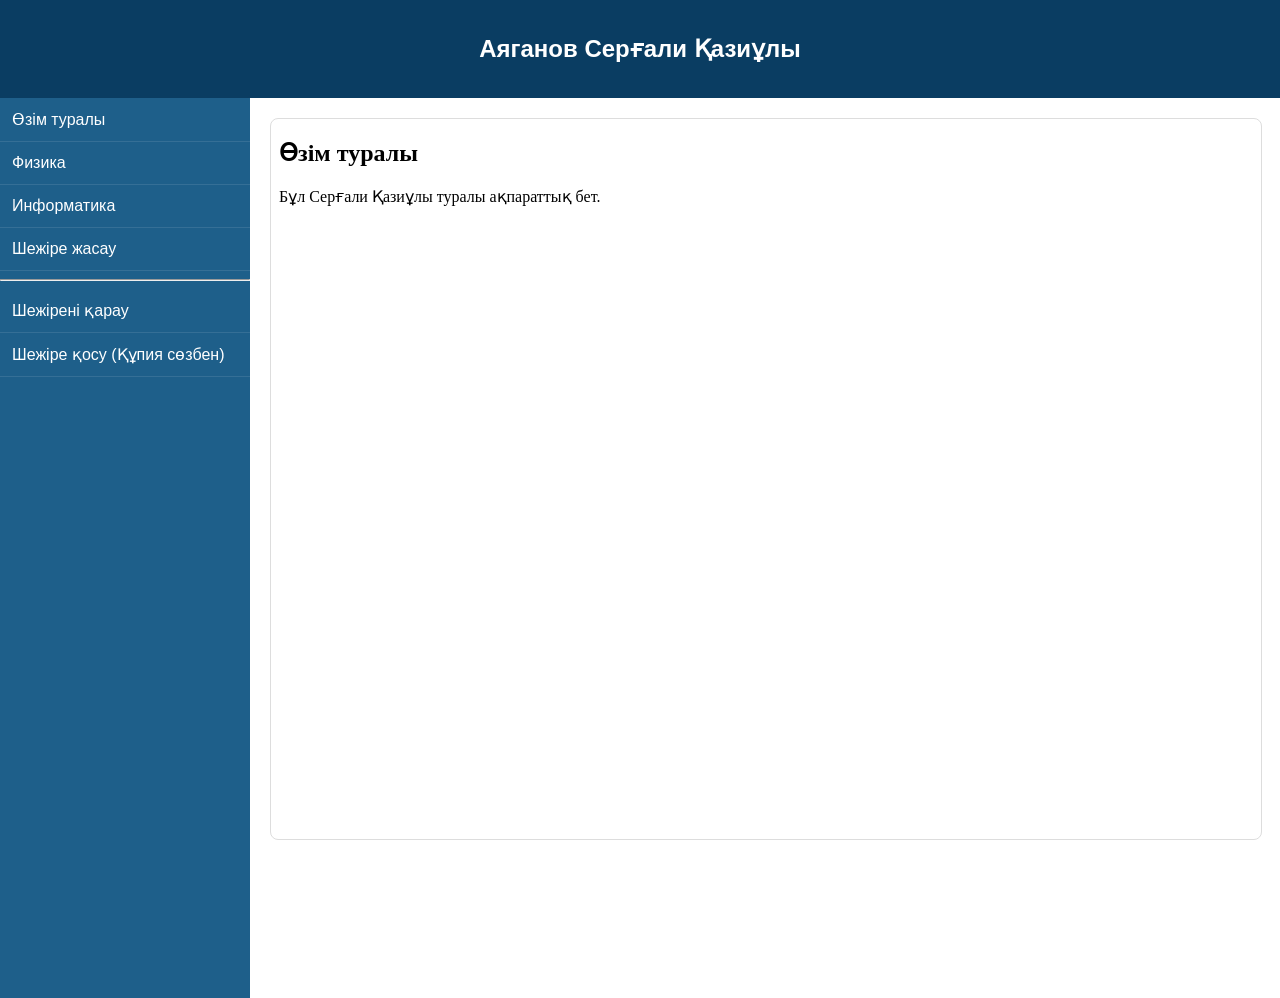
==== index.html @ 0f52f415 "Update index.html" ====
<!DOCTYPE html>
<html lang="kk">
<head>
    <meta charset="UTF-8">
    <title>Серғали сайты</title>

    <style>
        body { margin: 0; font-family: Arial, sans-serif; }

        header {
            background: #0a3d62;
            color: white;
            padding: 15px;
            text-align: center;
        }

        .container { display: flex; }

        .sidebar {
            width: 250px;
            background: #1e5f8a;
            height: 100vh;
            color: white;
        }

        .sidebar a {
            display: block;
            padding: 12px;
            color: white;
            text-decoration: none;
            border-bottom: 1px solid rgba(255,255,255,0.1);
            cursor: pointer;
        }

        .sidebar a:hover {
            background: #0a3d62;
        }

        .content {
            flex: 1;
            padding: 20px;
        }

        iframe {
            width: 100%;
            height: 80vh;
            border: 1px solid #ddd;
            border-radius: 8px;
        }
    </style>
</head>
<body>

<header>
    <h2>Аяганов Серғали Қазиұлы</h2>
</header>

<div class="container">
    <div class="sidebar">
        <a onclick="loadPage('about')">Өзім туралы</a>
        <a onclick="loadPage('physics')">Физика</a>
        <a onclick="loadPage('informatics')">Информатика</a>
        <a onclick="loadPage('shezhire')">Шежіре жасау</a>
        <hr>
        <a onclick="openPage('view')">Шежірені қарау</a>
        <a onclick="openPage('editor')">Шежіре қосу (Құпия сөзбен)</a>
    </div>

    <div class="content">
        <iframe id="frame"></iframe>
    </div>
</div>

<script>
    // Ішкі беттерді iframe-ге жүктеу
    function loadPage(page) {
        let content = "";
        if(page === "about") content = "<h2>Өзім туралы</h2><p>Бұл Серғали Қазиұлы туралы ақпараттық бет.</p>";
        if(page === "physics") content = "<h2>Физика</h2><p>Физика пәні бойынша оқу материалдары мен тапсырмалар.</p>";
        if(page === "informatics") content = "<h2>Информатика</h2><p>Информатика және бағдарламалау негіздері.</p>";
        if(page === "shezhire") content = "<h2>Шежіре жасау</h2><p>Шағалақтың ұрпақтары.</p>";
        
        document.getElementById("frame").srcdoc = content;
    }

    // Жеке терезеде ашылатын беттер
    function openPage(page) {
        if(page === "view") {
            let newWindow = window.open("", "_blank");
            newWindow.document.write(`
                <html><head><title>Шежіре</title></head><body>
                <h2>Шежірені қарау</h2>
                <p>Мұнда әулет шежіресінің тізімі көрсетіледі.</p>
                <button onclick="window.close()">Жабу</button>
                </body></html>
            `);
        }

        if(page === "editor") {
            // Құпия сөзді сұрау
            let password = prompt("«Шежіре қосу» бетіне кіру үшін құпия сөзді енгізіңіз:");

            if(password === "1S963ak1405") { // Құпия сөз осы жерде
                let newWindow = window.open("", "_blank");
                newWindow.document.write(`
                    <html><head><title>Шежіре қосу</title></head><body>
                    <h2>Жаңа мәлімет қосу</h2>
                    <form>
                        Аты: <input type="text" name="name"><br><br>
                        Тегі: <input type="text" name="surname"><br><br>
                        <button type="button" onclick="alert('Мәлімет сақталды!')">Сақтау</button>
                    </form>
                    <br>
                    <button onclick="window.close()">Артқа қайту</button>
                    </body></html>
                `);
            } else if (password !== null) {
                alert("Құпия сөз қате! Рұқсат берілмеді.");
            }
        }
    }

    // Бастапқы бет ретінде "Өзім туралы" ашылып тұрсын
    window.onload = () => loadPage('about');
</script>

</body>
</html>
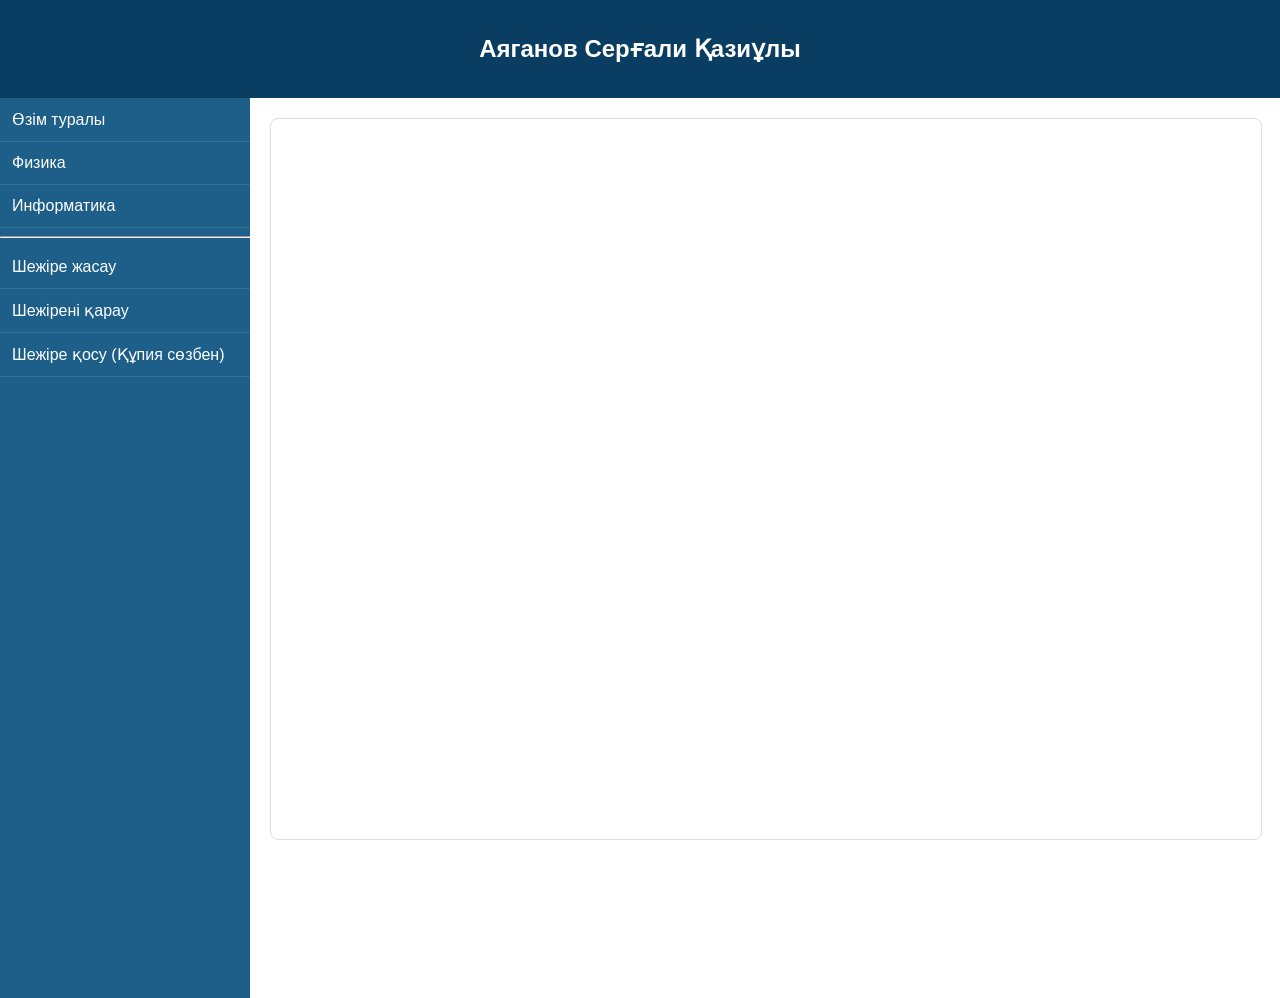
==== commit acc26340: "Update index.html" ====
--- a/index.html
+++ b/index.html
@@ -60,8 +60,8 @@
         <a onclick="loadPage('about')">Өзім туралы</a>
         <a onclick="loadPage('physics')">Физика</a>
         <a onclick="loadPage('informatics')">Информатика</a>
-        <a onclick="loadPage('shezhire')">Шежіре жасау</a>
         <hr>
+        <a onclick="openPage('shezhire')">Шежіре жасау</a>
         <a onclick="openPage('view')">Шежірені қарау</a>
         <a onclick="openPage('editor')">Шежіре қосу (Құпия сөзбен)</a>
     </div>
@@ -78,13 +78,24 @@
         if(page === "about") content = "<h2>Өзім туралы</h2><p>Бұл Серғали Қазиұлы туралы ақпараттық бет.</p>";
         if(page === "physics") content = "<h2>Физика</h2><p>Физика пәні бойынша оқу материалдары мен тапсырмалар.</p>";
         if(page === "informatics") content = "<h2>Информатика</h2><p>Информатика және бағдарламалау негіздері.</p>";
-        if(page === "shezhire") content = "<h2>Шежіре жасау</h2><p>Шағалақтың ұрпақтары.</p>";
-        
+                
         document.getElementById("frame").srcdoc = content;
     }
 
     // Жеке терезеде ашылатын беттер
     function openPage(page) {
+        if(page === "shezhire") {
+            let newWindow = window.open("", "_blank");
+            newWindow.document.write(`
+                <html><head><title>Шежіре жасау</title></head><body>
+                <h2>Шежірені жасау</h2>
+                <p>Мұнда Шағалақтың ұрпақтарының тізімі көрсетіледі.</p>
+                <button onclick="window.close()">Жабу</button>
+                </body></html>
+            `);
+        }
+        
+        {
         if(page === "view") {
             let newWindow = window.open("", "_blank");
             newWindow.document.write(`
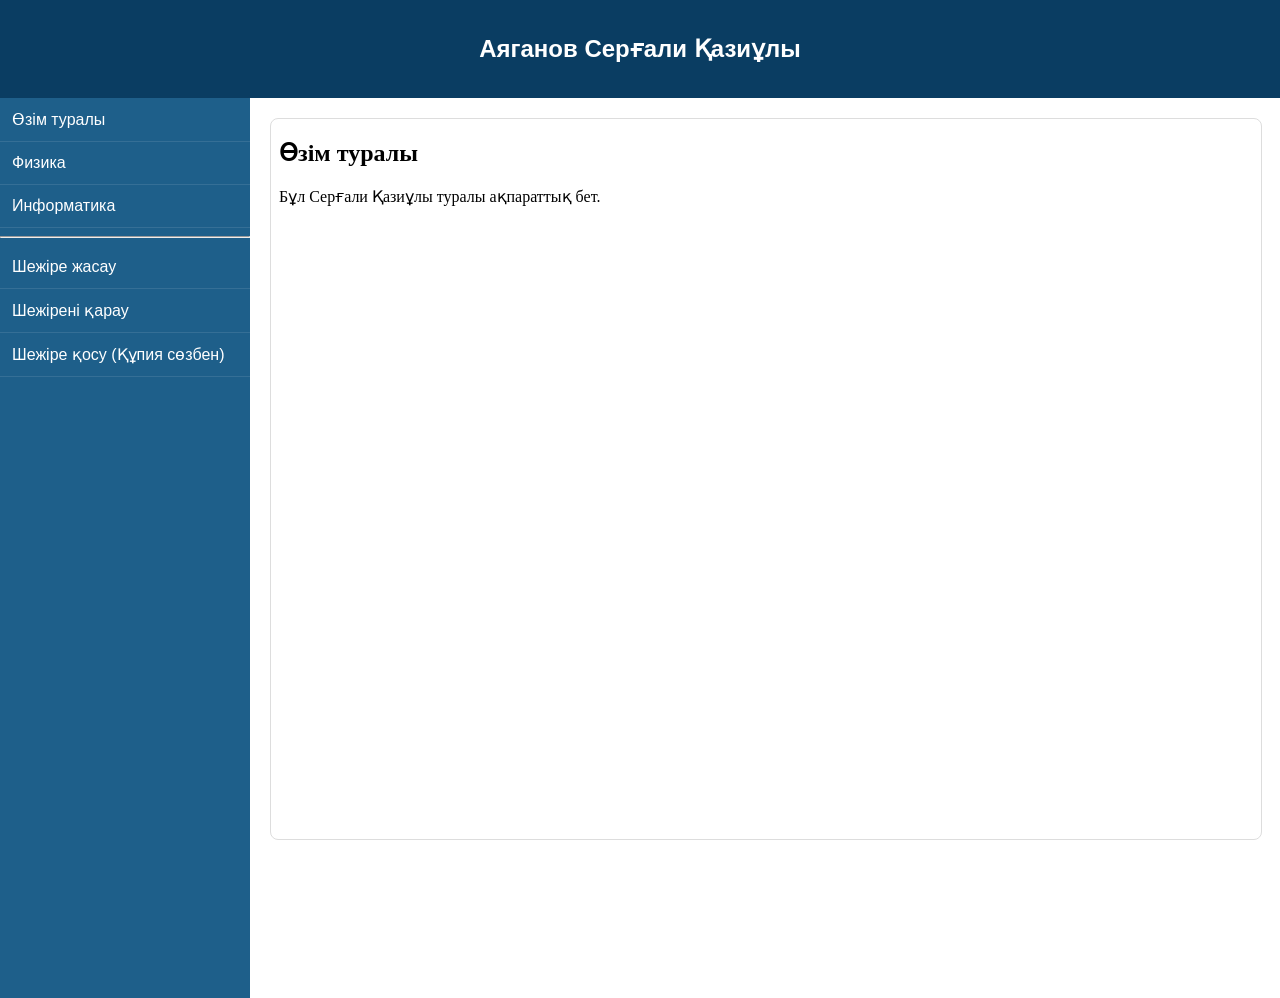
==== commit 1c84231b: "Update index.html" ====
--- a/index.html
+++ b/index.html
@@ -1,54 +1,55 @@
 <!DOCTYPE html>
 <html lang="kk">
 <head>
-    <meta charset="UTF-8">
-    <title>Серғали сайты</title>
+<meta charset="UTF-8">
+<title>Серғали сайты</title>
 
-    <style>
-        body { margin: 0; font-family: Arial, sans-serif; }
+<style>
+body { margin: 0; font-family: Arial, sans-serif; }
 
-        header {
-            background: #0a3d62;
-            color: white;
-            padding: 15px;
-            text-align: center;
-        }
+header {
+    background: #0a3d62;
+    color: white;
+    padding: 15px;
+    text-align: center;
+}
 
-        .container { display: flex; }
+.container { display: flex; }
 
-        .sidebar {
-            width: 250px;
-            background: #1e5f8a;
-            height: 100vh;
-            color: white;
-        }
+.sidebar {
+    width: 250px;
+    background: #1e5f8a;
+    height: 100vh;
+    color: white;
+}
 
-        .sidebar a {
-            display: block;
-            padding: 12px;
-            color: white;
-            text-decoration: none;
-            border-bottom: 1px solid rgba(255,255,255,0.1);
-            cursor: pointer;
-        }
+.sidebar a {
+    display: block;
+    padding: 12px;
+    color: white;
+    text-decoration: none;
+    border-bottom: 1px solid rgba(255,255,255,0.1);
+    cursor: pointer;
+}
 
-        .sidebar a:hover {
-            background: #0a3d62;
-        }
+.sidebar a:hover {
+    background: #0a3d62;
+}
 
-        .content {
-            flex: 1;
-            padding: 20px;
-        }
+.content {
+    flex: 1;
+    padding: 20px;
+}
 
-        iframe {
-            width: 100%;
-            height: 80vh;
-            border: 1px solid #ddd;
-            border-radius: 8px;
-        }
-    </style>
+iframe {
+    width: 100%;
+    height: 80vh;
+    border: 1px solid #ddd;
+    border-radius: 8px;
+}
+</style>
 </head>
+
 <body>
 
 <header>
@@ -56,11 +57,14 @@
 </header>
 
 <div class="container">
+
     <div class="sidebar">
         <a onclick="loadPage('about')">Өзім туралы</a>
         <a onclick="loadPage('physics')">Физика</a>
         <a onclick="loadPage('informatics')">Информатика</a>
+
         <hr>
+
         <a onclick="openPage('shezhire')">Шежіре жасау</a>
         <a onclick="openPage('view')">Шежірені қарау</a>
         <a onclick="openPage('editor')">Шежіре қосу (Құпия сөзбен)</a>
@@ -69,70 +73,97 @@
     <div class="content">
         <iframe id="frame"></iframe>
     </div>
+
 </div>
 
 <script>
-    // Ішкі беттерді iframe-ге жүктеу
-    function loadPage(page) {
-        let content = "";
-        if(page === "about") content = "<h2>Өзім туралы</h2><p>Бұл Серғали Қазиұлы туралы ақпараттық бет.</p>";
-        if(page === "physics") content = "<h2>Физика</h2><p>Физика пәні бойынша оқу материалдары мен тапсырмалар.</p>";
-        if(page === "informatics") content = "<h2>Информатика</h2><p>Информатика және бағдарламалау негіздері.</p>";
-                
-        document.getElementById("frame").srcdoc = content;
+// Ішкі беттер (iframe)
+function loadPage(page) {
+    let content = "";
+
+    if(page === "about") {
+        content = "<h2>Өзім туралы</h2><p>Бұл Серғали Қазиұлы туралы ақпараттық бет.</p>";
     }
 
-    // Жеке терезеде ашылатын беттер
-    function openPage(page) {
-        if(page === "shezhire") {
-            let newWindow = window.open("", "_blank");
-            newWindow.document.write(`
-                <html><head><title>Шежіре жасау</title></head><body>
-                <h2>Шежірені жасау</h2>
-                <p>Мұнда Шағалақтың ұрпақтарының тізімі көрсетіледі.</p>
+    if(page === "physics") {
+        content = "<h2>Физика</h2><p>Физика пәні бойынша оқу материалдары мен тапсырмалар.</p>";
+    }
+
+    if(page === "informatics") {
+        content = "<h2>Информатика</h2><p>Информатика және бағдарламалау негіздері.</p>";
+    }
+
+    document.getElementById("frame").srcdoc = content;
+}
+
+// Жеке терезелер
+function openPage(page) {
+
+    // Шежіре жасау
+    if(page === "shezhire") {
+        let w = window.open("", "_blank");
+        w.document.write(`
+            <html>
+            <head><title>Шежіре жасау</title></head>
+            <body>
+            <h2>Шежірені жасау</h2>
+            <p>Мұнда Шағалақтың ұрпақтарының тізімі көрсетіледі.</p>
+            <button onclick="window.close()">Жабу</button>
+            </body>
+            </html>
+        `);
+    }
+
+    // Шежірені қарау
+    if(page === "view") {
+        let w = window.open("", "_blank");
+        w.document.write(`
+            <html>
+            <head><title>Шежіре</title></head>
+            <body>
+            <h2>Шежірені қарау</h2>
+            <p>Мұнда әулет шежіресінің тізімі көрсетіледі.</p>
+            <button onclick="window.close()">Жабу</button>
+            </body>
+            </html>
+        `);
+    }
+
+    // Құпия сөзбен кіру
+    if(page === "editor") {
+        let password = prompt("Құпия сөзді енгізіңіз:");
+
+        if(password === "1S963ak1405") {
+            let w = window.open("", "_blank");
+            w.document.write(`
+                <html>
+                <head><title>Шежіре қосу</title></head>
+                <body>
+                <h2>Жаңа мәлімет қосу</h2>
+
+                <form>
+                    Аты: <input type="text"><br><br>
+                    Тегі: <input type="text"><br><br>
+
+                    <button type="button" onclick="alert('Мәлімет сақталды!')">
+                        Сақтау
+                    </button>
+                </form>
+
+                <br>
                 <button onclick="window.close()">Жабу</button>
-                </body></html>
+
+                </body>
+                </html>
             `);
-        }
-        
-        {
-        if(page === "view") {
-            let newWindow = window.open("", "_blank");
-            newWindow.document.write(`
-                <html><head><title>Шежіре</title></head><body>
-                <h2>Шежірені қарау</h2>
-                <p>Мұнда әулет шежіресінің тізімі көрсетіледі.</p>
-                <button onclick="window.close()">Жабу</button>
-                </body></html>
-            `);
-        }
-
-        if(page === "editor") {
-            // Құпия сөзді сұрау
-            let password = prompt("«Шежіре қосу» бетіне кіру үшін құпия сөзді енгізіңіз:");
-
-            if(password === "1S963ak1405") { // Құпия сөз осы жерде
-                let newWindow = window.open("", "_blank");
-                newWindow.document.write(`
-                    <html><head><title>Шежіре қосу</title></head><body>
-                    <h2>Жаңа мәлімет қосу</h2>
-                    <form>
-                        Аты: <input type="text" name="name"><br><br>
-                        Тегі: <input type="text" name="surname"><br><br>
-                        <button type="button" onclick="alert('Мәлімет сақталды!')">Сақтау</button>
-                    </form>
-                    <br>
-                    <button onclick="window.close()">Артқа қайту</button>
-                    </body></html>
-                `);
-            } else if (password !== null) {
-                alert("Құпия сөз қате! Рұқсат берілмеді.");
-            }
+        } else if(password !== null) {
+            alert("Құпия сөз қате!");
         }
     }
+}
 
-    // Бастапқы бет ретінде "Өзім туралы" ашылып тұрсын
-    window.onload = () => loadPage('about');
+// Бастапқы бет
+window.onload = () => loadPage('about');
 </script>
 
 </body>
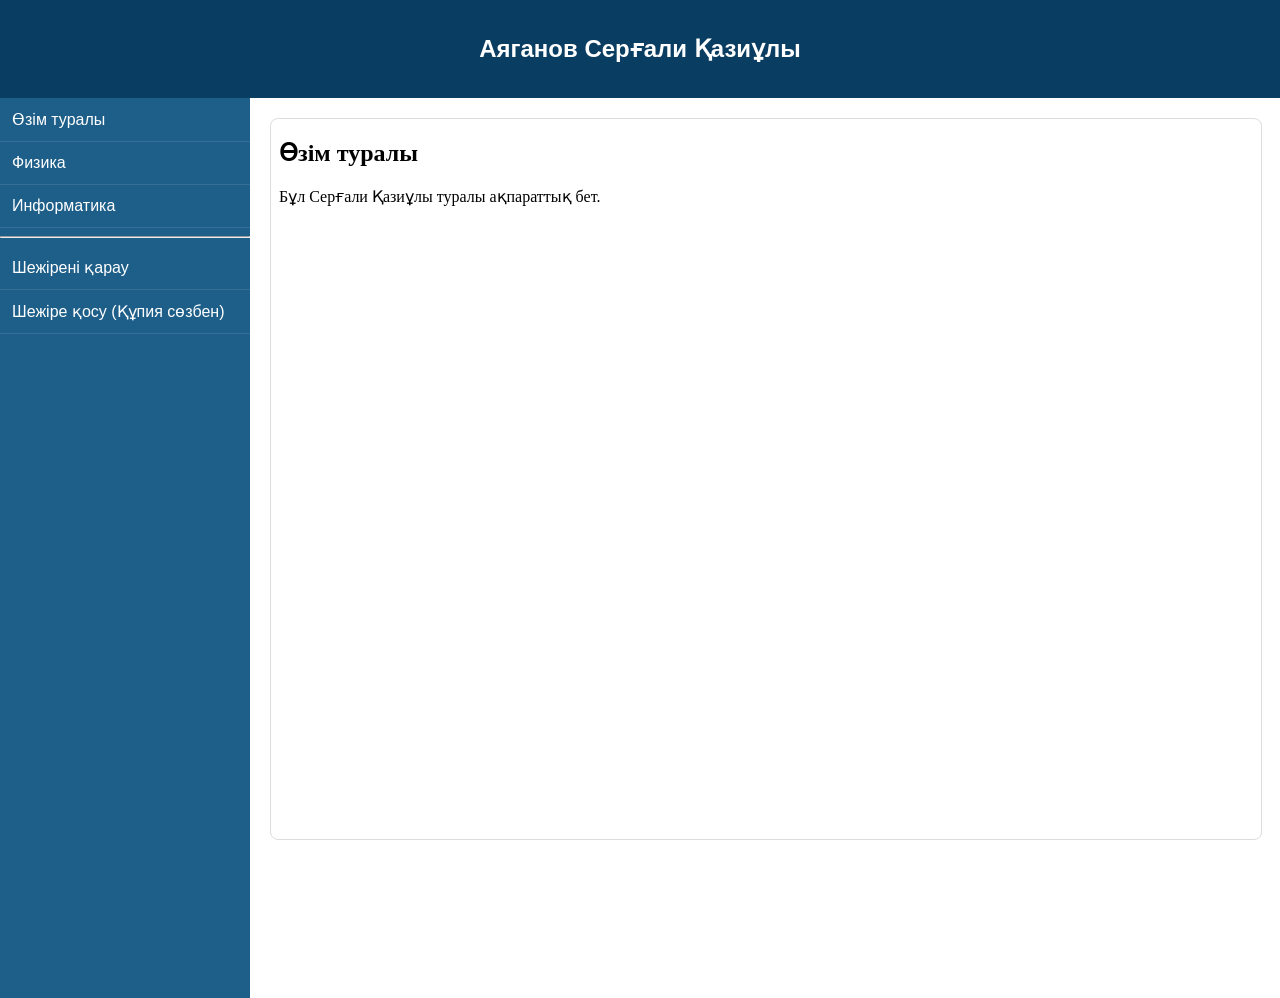
==== commit 9a1212db: "Update index.html" ====
--- a/index.html
+++ b/index.html
@@ -1,55 +1,54 @@
 <!DOCTYPE html>
 <html lang="kk">
 <head>
-<meta charset="UTF-8">
-<title>Серғали сайты</title>
+    <meta charset="UTF-8">
+    <title>Серғали сайты</title>
 
-<style>
-body { margin: 0; font-family: Arial, sans-serif; }
+    <style>
+        body { margin: 0; font-family: Arial, sans-serif; }
 
-header {
-    background: #0a3d62;
-    color: white;
-    padding: 15px;
-    text-align: center;
-}
+        header {
+            background: #0a3d62;
+            color: white;
+            padding: 15px;
+            text-align: center;
+        }
 
-.container { display: flex; }
+        .container { display: flex; }
 
-.sidebar {
-    width: 250px;
-    background: #1e5f8a;
-    height: 100vh;
-    color: white;
-}
+        .sidebar {
+            width: 250px;
+            background: #1e5f8a;
+            height: 100vh;
+            color: white;
+        }
 
-.sidebar a {
-    display: block;
-    padding: 12px;
-    color: white;
-    text-decoration: none;
-    border-bottom: 1px solid rgba(255,255,255,0.1);
-    cursor: pointer;
-}
+        .sidebar a {
+            display: block;
+            padding: 12px;
+            color: white;
+            text-decoration: none;
+            border-bottom: 1px solid rgba(255,255,255,0.1);
+            cursor: pointer;
+        }
 
-.sidebar a:hover {
-    background: #0a3d62;
-}
+        .sidebar a:hover {
+            background: #0a3d62;
+        }
 
-.content {
-    flex: 1;
-    padding: 20px;
-}
+        .content {
+            flex: 1;
+            padding: 20px;
+        }
 
-iframe {
-    width: 100%;
-    height: 80vh;
-    border: 1px solid #ddd;
-    border-radius: 8px;
-}
-</style>
+        iframe {
+            width: 100%;
+            height: 80vh;
+            border: 1px solid #ddd;
+            border-radius: 8px;
+        }
+    </style>
 </head>
-
 <body>
 
 <header>
@@ -57,15 +56,11 @@
 </header>
 
 <div class="container">
-
     <div class="sidebar">
         <a onclick="loadPage('about')">Өзім туралы</a>
         <a onclick="loadPage('physics')">Физика</a>
         <a onclick="loadPage('informatics')">Информатика</a>
-
         <hr>
-
-        <a onclick="openPage('shezhire')">Шежіре жасау</a>
         <a onclick="openPage('view')">Шежірені қарау</a>
         <a onclick="openPage('editor')">Шежіре қосу (Құпия сөзбен)</a>
     </div>
@@ -73,97 +68,58 @@
     <div class="content">
         <iframe id="frame"></iframe>
     </div>
-
 </div>
 
 <script>
-// Ішкі беттер (iframe)
-function loadPage(page) {
-    let content = "";
-
-    if(page === "about") {
-        content = "<h2>Өзім туралы</h2><p>Бұл Серғали Қазиұлы туралы ақпараттық бет.</p>";
+    // Ішкі беттерді iframe-ге жүктеу
+    function loadPage(page) {
+        let content = "";
+        if(page === "about") content = "<h2>Өзім туралы</h2><p>Бұл Серғали Қазиұлы туралы ақпараттық бет.</p>";
+        if(page === "physics") content = "<h2>Физика</h2><p>Физика пәні бойынша оқу материалдары мен тапсырмалар.</p>";
+        if(page === "informatics") content = "<h2>Информатика</h2><p>Информатика және бағдарламалау негіздері.</p>";
+        
+        document.getElementById("frame").srcdoc = content;
     }
 
-    if(page === "physics") {
-        content = "<h2>Физика</h2><p>Физика пәні бойынша оқу материалдары мен тапсырмалар.</p>";
+    // Жеке терезеде ашылатын беттер
+    function openPage(page) {
+        if(page === "view") {
+            let newWindow = window.open("", "_blank");
+            newWindow.document.write(`
+                <html><head><title>Шежіре</title></head><body>
+                <h2>Шежірені қарау</h2>
+                <p>Мұнда әулет шежіресінің тізімі көрсетіледі.</p>
+                <button onclick="window.close()">Жабу</button>
+                </body></html>
+            `);
+        }
+
+        if(page === "editor") {
+            // Құпия сөзді сұрау
+            let password = prompt("«Шежіре қосу» бетіне кіру үшін құпия сөзді енгізіңіз:");
+
+            if(password === "1S963ak1405") { // Құпия сөз осы жерде
+                let newWindow = window.open("", "_blank");
+                newWindow.document.write(`
+                    <html><head><title>Шежіре қосу</title></head><body>
+                    <h2>Жаңа мәлімет қосу</h2>
+                    <form>
+                        Аты: <input type="text" name="name"><br><br>
+                        Тегі: <input type="text" name="surname"><br><br>
+                        <button type="button" onclick="alert('Мәлімет сақталды!')">Сақтау</button>
+                    </form>
+                    <br>
+                    <button onclick="window.close()">Артқа қайту</button>
+                    </body></html>
+                `);
+            } else if (password !== null) {
+                alert("Құпия сөз қате! Рұқсат берілмеді.");
+            }
+        }
     }
 
-    if(page === "informatics") {
-        content = "<h2>Информатика</h2><p>Информатика және бағдарламалау негіздері.</p>";
-    }
-
-    document.getElementById("frame").srcdoc = content;
-}
-
-// Жеке терезелер
-function openPage(page) {
-
-    // Шежіре жасау
-    if(page === "shezhire") {
-        let w = window.open("", "_blank");
-        w.document.write(`
-            <html>
-            <head><title>Шежіре жасау</title></head>
-            <body>
-            <h2>Шежірені жасау</h2>
-            <p>Мұнда Шағалақтың ұрпақтарының тізімі көрсетіледі.</p>
-            <button onclick="window.close()">Жабу</button>
-            </body>
-            </html>
-        `);
-    }
-
-    // Шежірені қарау
-    if(page === "view") {
-        let w = window.open("", "_blank");
-        w.document.write(`
-            <html>
-            <head><title>Шежіре</title></head>
-            <body>
-            <h2>Шежірені қарау</h2>
-            <p>Мұнда әулет шежіресінің тізімі көрсетіледі.</p>
-            <button onclick="window.close()">Жабу</button>
-            </body>
-            </html>
-        `);
-    }
-
-    // Құпия сөзбен кіру
-    if(page === "editor") {
-        let password = prompt("Құпия сөзді енгізіңіз:");
-
-        if(password === "1S963ak1405") {
-            let w = window.open("", "_blank");
-            w.document.write(`
-                <html>
-                <head><title>Шежіре қосу</title></head>
-                <body>
-                <h2>Жаңа мәлімет қосу</h2>
-
-                <form>
-                    Аты: <input type="text"><br><br>
-                    Тегі: <input type="text"><br><br>
-
-                    <button type="button" onclick="alert('Мәлімет сақталды!')">
-                        Сақтау
-                    </button>
-                </form>
-
-                <br>
-                <button onclick="window.close()">Жабу</button>
-
-                </body>
-                </html>
-            `);
-        } else if(password !== null) {
-            alert("Құпия сөз қате!");
-        }
-    }
-}
-
-// Бастапқы бет
-window.onload = () => loadPage('about');
+    // Бастапқы бет ретінде "Өзім туралы" ашылып тұрсын
+    window.onload = () => loadPage('about');
 </script>
 
 </body>
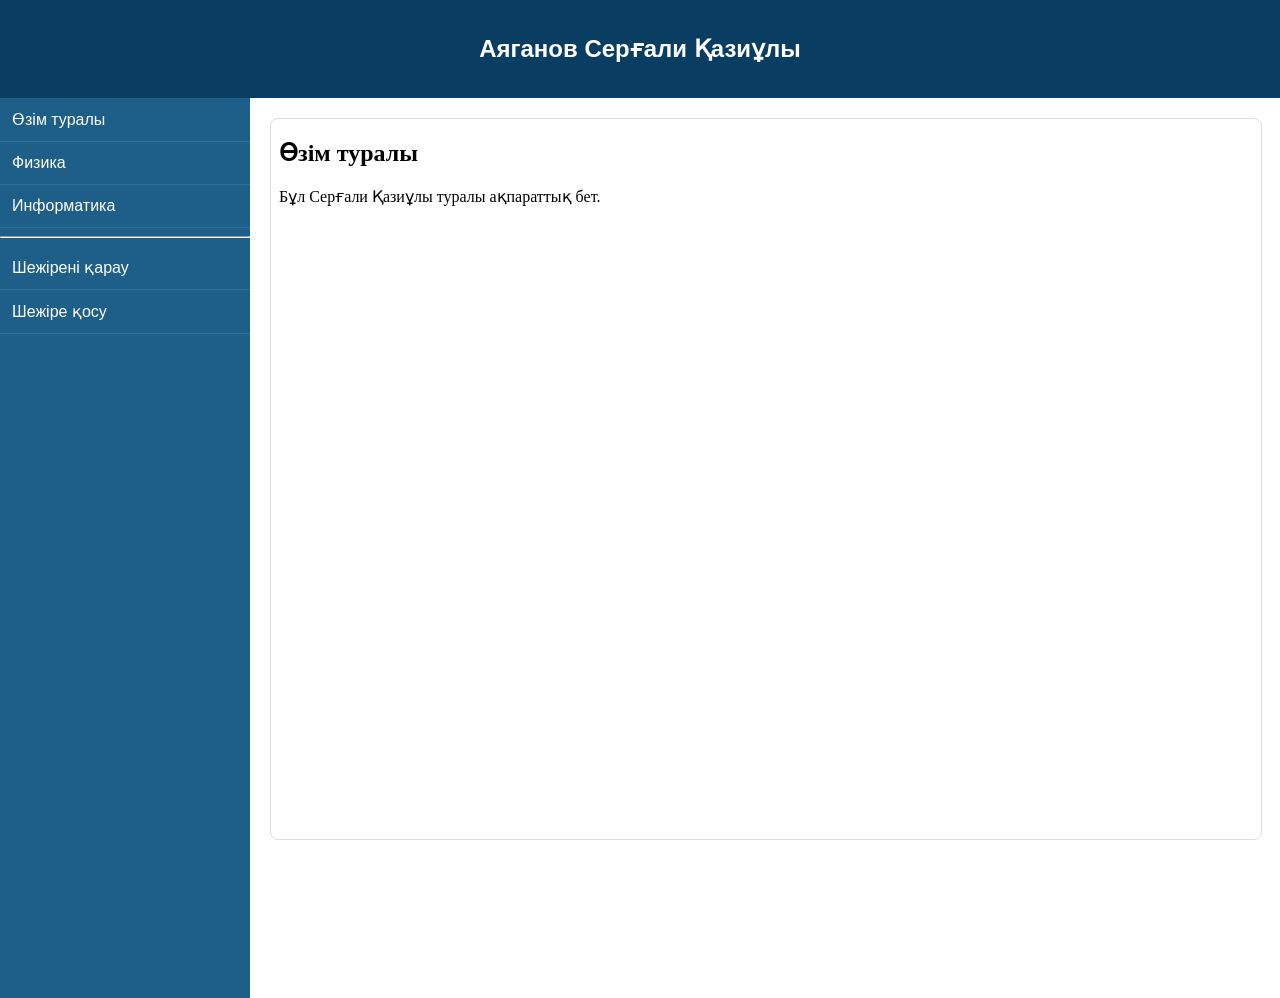
==== commit de0ede06: "Update index.html" ====
--- a/index.html
+++ b/index.html
@@ -61,8 +61,8 @@
         <a onclick="loadPage('physics')">Физика</a>
         <a onclick="loadPage('informatics')">Информатика</a>
         <hr>
-        <a onclick="openPage('view')">Шежірені қарау</a>
-        <a onclick="openPage('editor')">Шежіре қосу (Құпия сөзбен)</a>
+        <a onclick="openPage('view.html')">Шежірені қарау</a>
+        <a onclick="openPage('shezhire.html')">Шежіре қосу</a>
     </div>
 
     <div class="content">
@@ -71,54 +71,38 @@
 </div>
 
 <script>
-    // Ішкі беттерді iframe-ге жүктеу
     function loadPage(page) {
         let content = "";
-        if(page === "about") content = "<h2>Өзім туралы</h2><p>Бұл Серғали Қазиұлы туралы ақпараттық бет.</p>";
-        if(page === "physics") content = "<h2>Физика</h2><p>Физика пәні бойынша оқу материалдары мен тапсырмалар.</p>";
-        if(page === "informatics") content = "<h2>Информатика</h2><p>Информатика және бағдарламалау негіздері.</p>";
-        
+
+        if(page === "about") {
+            content = `
+                <h2>Өзім туралы</h2>
+                <p>Бұл Серғали Қазиұлы туралы ақпараттық бет.</p>
+            `;
+        }
+
+        if(page === "physics") {
+            content = `
+                <h2>Физика</h2>
+                <p>Физика пәні бойынша оқу материалдары мен тапсырмалар.</p>
+            `;
+        }
+
+        if(page === "informatics") {
+            content = `
+                <h2>Информатика</h2>
+                <p>Информатика және бағдарламалау негіздері.</p>
+            `;
+        }
+
         document.getElementById("frame").srcdoc = content;
     }
 
-    // Жеке терезеде ашылатын беттер
-    function openPage(page) {
-        if(page === "view") {
-            let newWindow = window.open("", "_blank");
-            newWindow.document.write(`
-                <html><head><title>Шежіре</title></head><body>
-                <h2>Шежірені қарау</h2>
-                <p>Мұнда әулет шежіресінің тізімі көрсетіледі.</p>
-                <button onclick="window.close()">Жабу</button>
-                </body></html>
-            `);
-        }
-
-        if(page === "editor") {
-            // Құпия сөзді сұрау
-            let password = prompt("«Шежіре қосу» бетіне кіру үшін құпия сөзді енгізіңіз:");
-
-            if(password === "1S963ak1405") { // Құпия сөз осы жерде
-                let newWindow = window.open("", "_blank");
-                newWindow.document.write(`
-                    <html><head><title>Шежіре қосу</title></head><body>
-                    <h2>Жаңа мәлімет қосу</h2>
-                    <form>
-                        Аты: <input type="text" name="name"><br><br>
-                        Тегі: <input type="text" name="surname"><br><br>
-                        <button type="button" onclick="alert('Мәлімет сақталды!')">Сақтау</button>
-                    </form>
-                    <br>
-                    <button onclick="window.close()">Артқа қайту</button>
-                    </body></html>
-                `);
-            } else if (password !== null) {
-                alert("Құпия сөз қате! Рұқсат берілмеді.");
-            }
-        }
+    // ЕНДІ нақты HTML файлдарға ашады
+    function openPage(url) {
+        window.open(url, "_blank");
     }
 
-    // Бастапқы бет ретінде "Өзім туралы" ашылып тұрсын
     window.onload = () => loadPage('about');
 </script>
 
